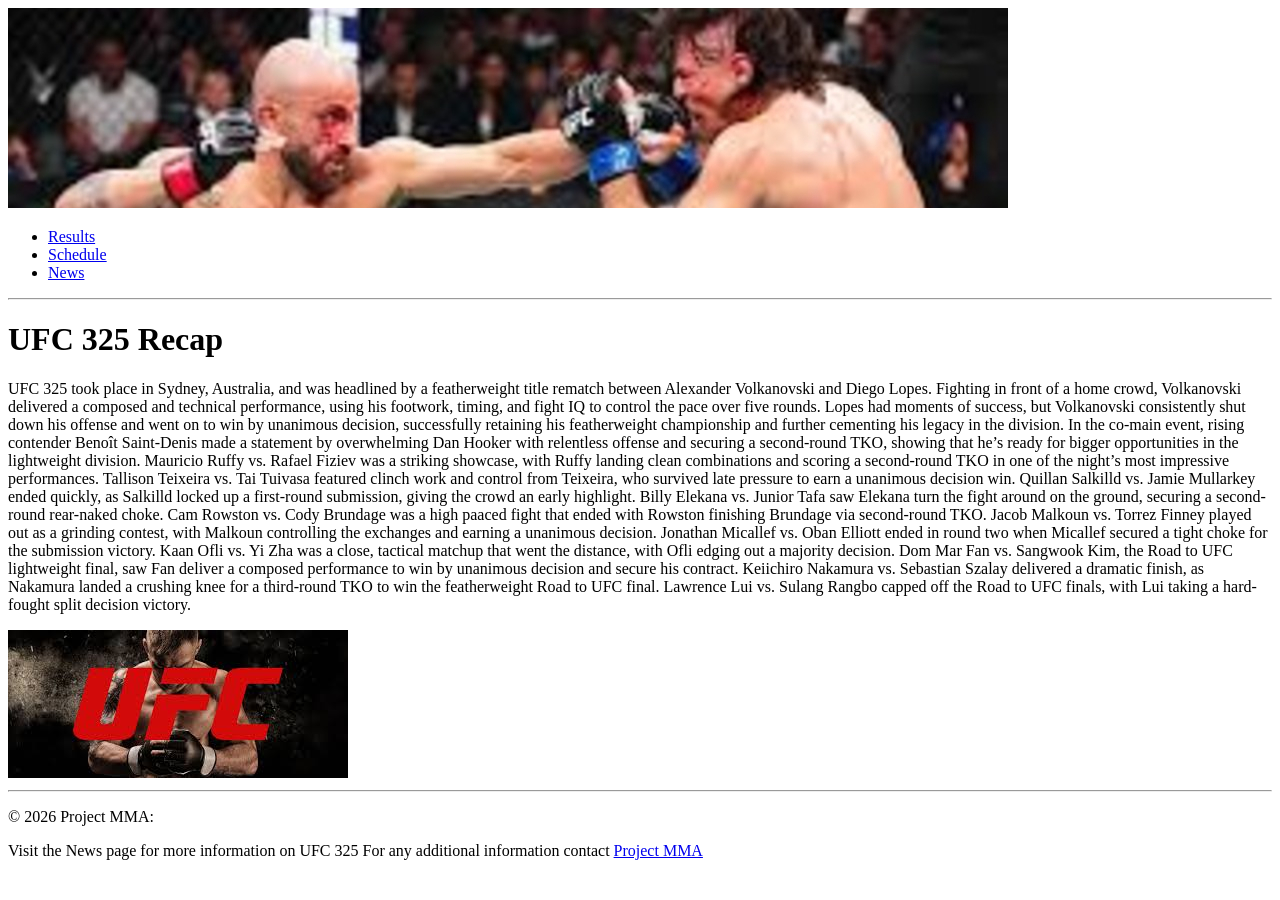
==== fightnews.html @ 4c9625a4 "Create fightnews.html" ====
<!DOCTYPE html>
<html>
<head>
<title>MMA News: News</title>
</head>
<body>
<img src="images/volkvlopes2.jpeg" alt="Banner image">
    <ul>
            <li><a href="index.html">Results</a></li>
            <li><a href="schedule.html">Schedule</a></li>
            <li><a href="fightnews.html">News</a></li>
    </ul>

<hr>
  
<h1>UFC 325 Recap</h1>
<p>UFC 325 took place in Sydney, Australia,
  and was headlined by a featherweight title rematch between
  Alexander Volkanovski and Diego Lopes. Fighting in front of
  a home crowd, Volkanovski delivered a composed and technical
  performance, using his footwork, timing, and fight IQ to
  control the pace over five rounds. Lopes had moments of success,
  but Volkanovski consistently shut down his offense and went on to
  win by unanimous decision, successfully retaining his featherweight
  championship and further cementing his legacy in the division.

  In the co-main event, rising contender Benoît Saint-Denis made a
  statement by overwhelming Dan Hooker with relentless offense and securing a
  second-round TKO, showing that he’s ready for bigger opportunities in the
  lightweight division.

  Mauricio Ruffy vs. Rafael Fiziev was a striking showcase, with Ruffy landing
  clean combinations and scoring a second-round TKO in one of the night’s most
  impressive performances.

  Tallison Teixeira vs. Tai Tuivasa featured clinch work and control from
  Teixeira, who survived late pressure to earn a unanimous decision win.

  Quillan Salkilld vs. Jamie Mullarkey ended quickly, as Salkilld locked up a
  first-round submission, giving the crowd an early highlight.

  Billy Elekana vs. Junior Tafa saw Elekana turn the fight around on the ground,
  securing a second-round rear-naked choke.
  
  Cam Rowston vs. Cody Brundage was a high paaced fight that ended with Rowston
  finishing Brundage via second-round TKO.

  Jacob Malkoun vs. Torrez Finney played out as a grinding contest, with Malkoun
  controlling the exchanges and earning a unanimous decision.
  
  Jonathan Micallef vs. Oban Elliott ended in round two when Micallef secured a 
  tight choke for the submission victory.
  
  Kaan Ofli vs. Yi Zha was a close, tactical matchup that went the distance,
  with Ofli edging out a majority decision.
  
  Dom Mar Fan vs. Sangwook Kim, the Road to UFC lightweight final, saw Fan
  deliver a composed performance to win by unanimous decision and secure his 
  contract.
  
  Keiichiro Nakamura vs. Sebastian Szalay delivered a dramatic finish, as
  Nakamura landed a crushing knee for a third-round TKO to win the 
  featherweight Road to UFC final.
  
  Lawrence Lui vs. Sulang Rangbo capped off the Road to UFC finals, with Lui
  taking a hard-fought split decision victory.</p>
    <img src="images/ufclogo.jpg">
  
<hr>
<p>&copy; 2026 Project MMA: </p>  
  Visit the News page for more information on UFC 325 
  For any additional information contact  <a href="mailto:mmaproject@gmail.com">Project MMA</a> 
</body>
</html>
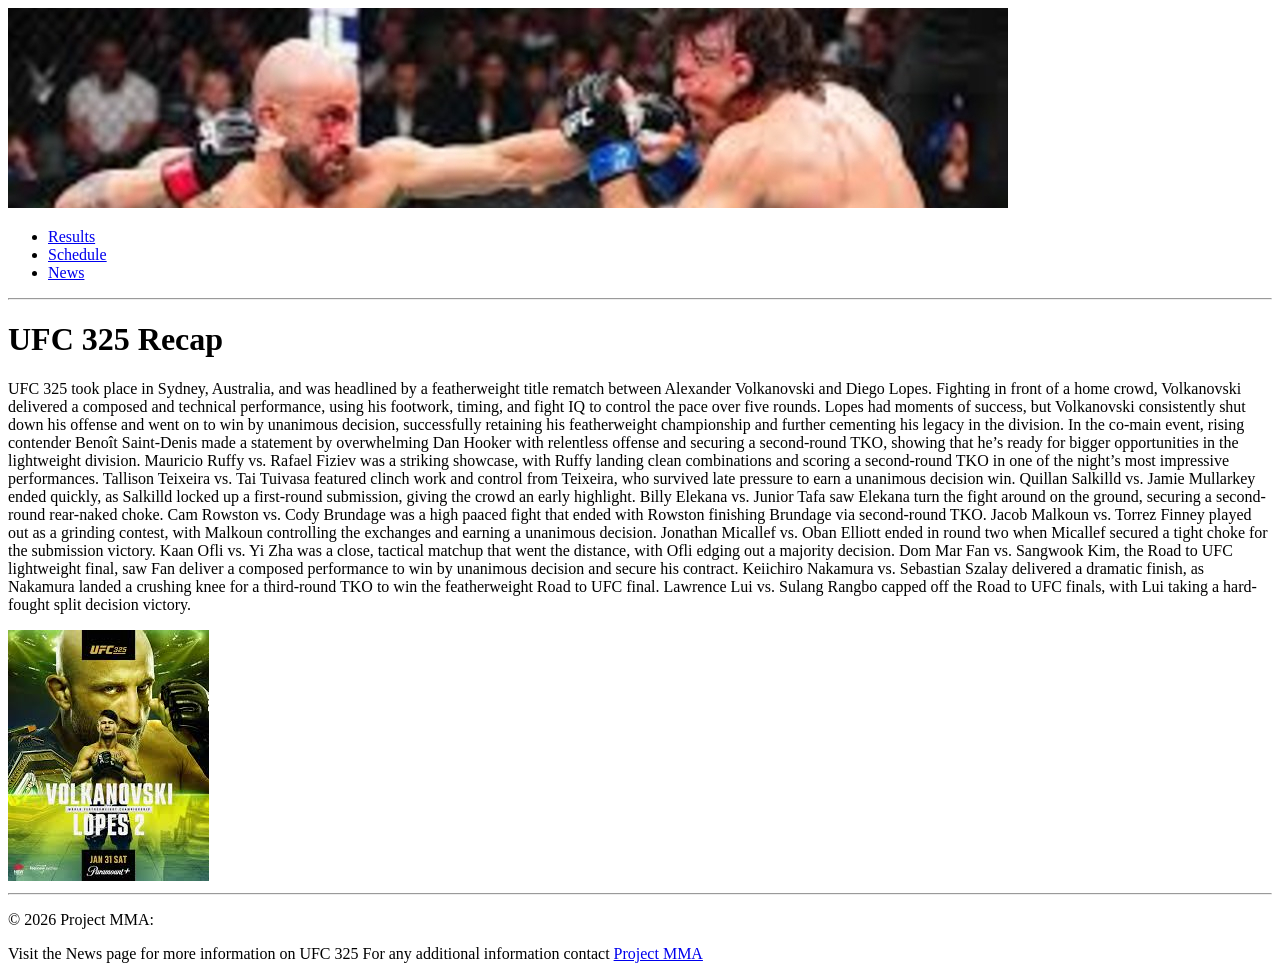
==== commit 36c05873: "Update fightnews.html" ====
--- a/fightnews.html
+++ b/fightnews.html
@@ -64,7 +64,7 @@
   
   Lawrence Lui vs. Sulang Rangbo capped off the Road to UFC finals, with Lui
   taking a hard-fought split decision victory.</p>
-    <img src="images/ufclogo.jpg">
+    <img src="images/325poster.jpg">
   
 <hr>
 <p>&copy; 2026 Project MMA: </p>  
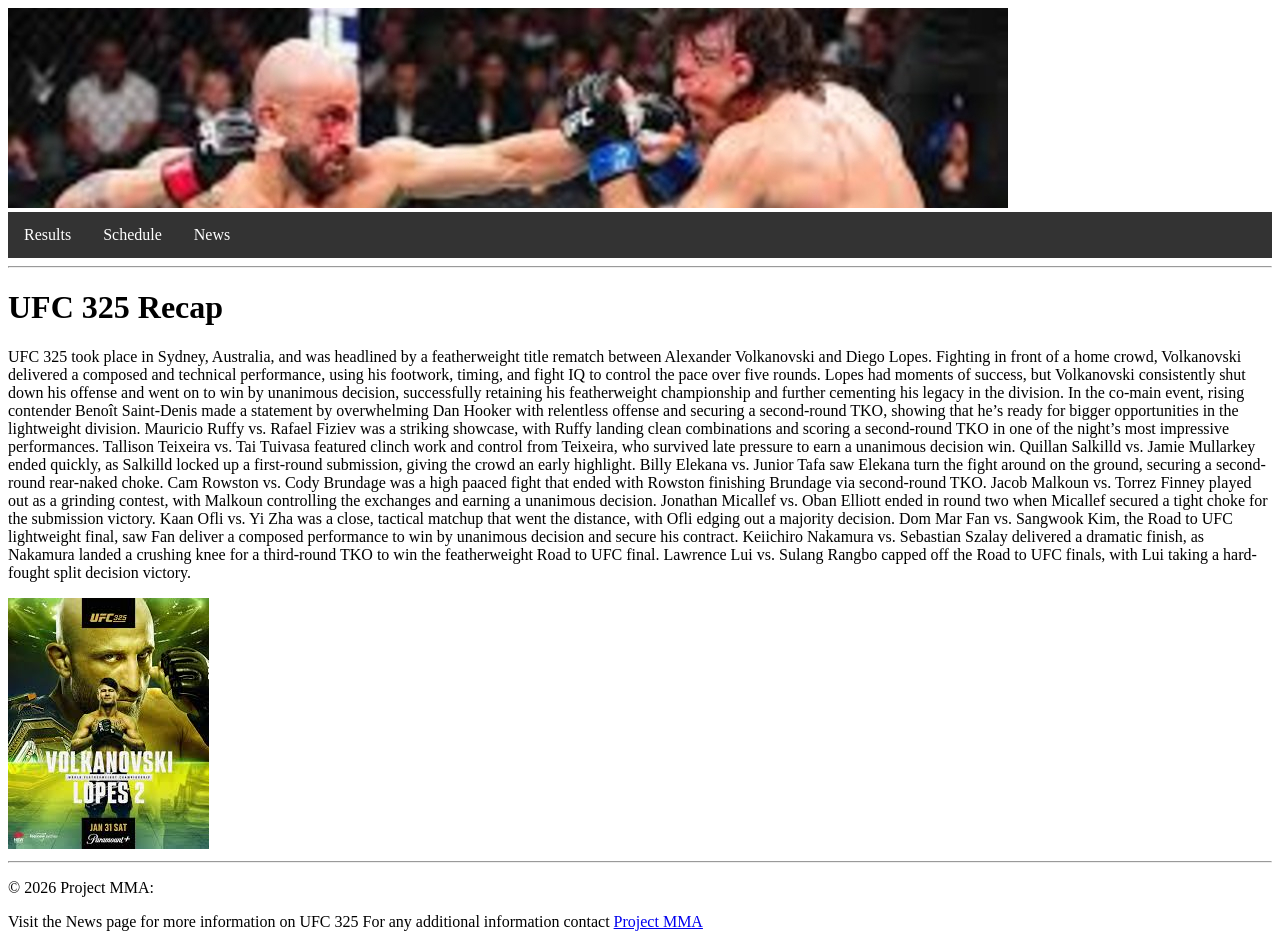
==== commit 7827c276: "Update fightnews.html" ====
--- a/fightnews.html
+++ b/fightnews.html
@@ -2,6 +2,7 @@
 <html>
 <head>
 <title>MMA News: News</title>
+    <link rel="stylesheet" href="css/styles.css">
 </head>
 <body>
 <img src="images/volkvlopes2.jpeg" alt="Banner image">
--- a/css/styles.css
+++ b/css/styles.css
@@ -0,0 +1,23 @@
+ul {
+  list-style-type: none;
+  margin: 0;
+  padding: 0;
+  overflow: hidden;
+  background-color: #333;
+}
+
+li {
+  float: left;
+}
+
+li a {
+  display: block;
+  color: white;
+  text-align: center;
+  padding: 14px 16px;
+  text-decoration: none;
+}
+
+li a:hover {
+  background-color: #111;
+}
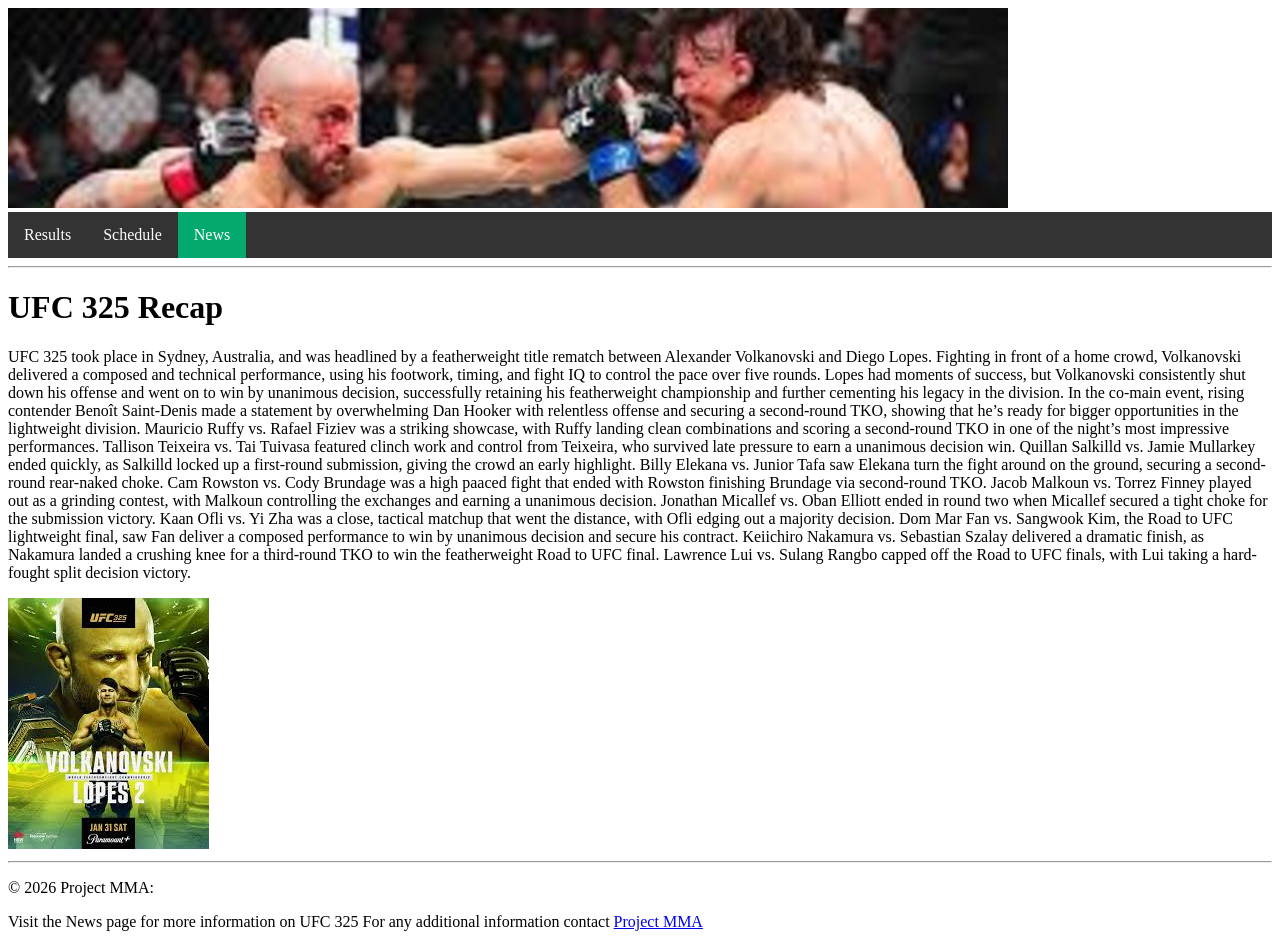
==== commit 60c1838f: "Update fightnews.html" ====
--- a/fightnews.html
+++ b/fightnews.html
@@ -1,7 +1,7 @@
 <!DOCTYPE html>
 <html>
 <head>
-<title>MMA News: News</title>
+    <title>MMA News: News</title>
     <link rel="stylesheet" href="css/styles.css">
 </head>
 <body>
@@ -9,7 +9,7 @@
     <ul>
             <li><a href="index.html">Results</a></li>
             <li><a href="schedule.html">Schedule</a></li>
-            <li><a href="fightnews.html">News</a></li>
+            <li><a class="active" href="fightnews.html">News</a></li>
     </ul>
 
 <hr>
--- a/css/styles.css
+++ b/css/styles.css
@@ -21,3 +21,11 @@
 li a:hover {
   background-color: #111;
 }
+
+li a:hover:not(.active) {
+  background-color: #111111;
+}
+
+li a.active {
+  background-color: #04AA6D;
+}
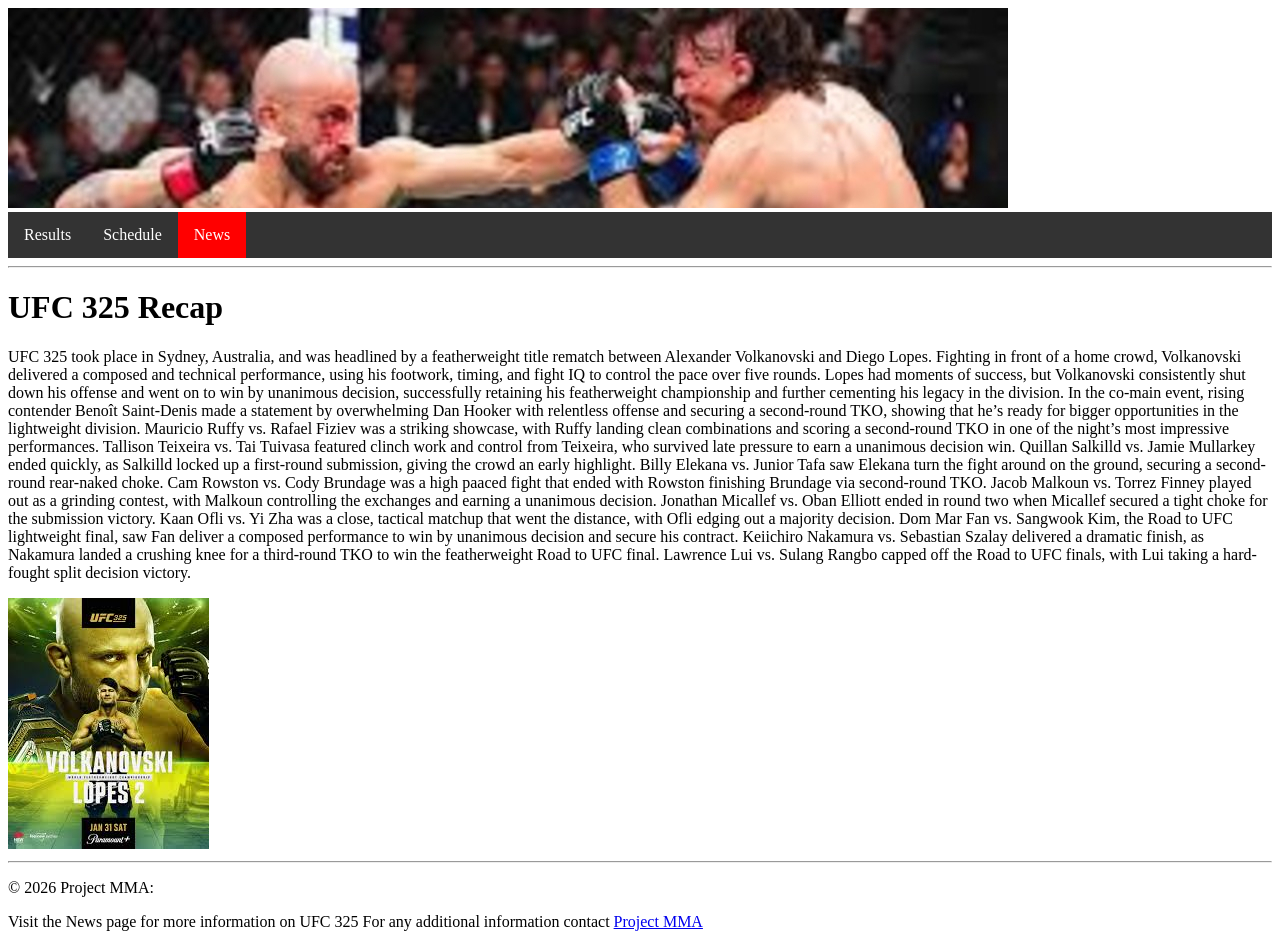
==== commit f85e92fd: "Update fightnews.html" ====
--- a/fightnews.html
+++ b/fightnews.html
@@ -2,6 +2,14 @@
 <html>
 <head>
     <title>MMA News: News</title>
+    
+    <meta charset="UTF-8">
+    <meta name="viewport" content="width=device-width, initial-scale=1.0">
+
+    <meta name="description" content="Read the latest MMA and UFC news including fight recaps, results, and analysis from major events like UFC 325 featuring top fighters and championship bouts.">
+    <meta name="keywords" content="MMA news, UFC news, UFC 325 recap, fight results, mixed martial arts, Volkanovski vs Lopes, fight analysis">
+    <meta name="author" content="Blake Russo">
+    
     <link rel="stylesheet" href="css/styles.css">
 </head>
 <body>
--- a/css/styles.css
+++ b/css/styles.css
@@ -4,6 +4,8 @@
   padding: 0;
   overflow: hidden;
   background-color: #333;
+  position: sticky;
+  top: 0;
 }
 
 li {
@@ -19,13 +21,13 @@
 }
 
 li a:hover {
-  background-color: #111;
+  background-color: #F00;
 }
 
 li a:hover:not(.active) {
-  background-color: #111111;
+  background-color: #808080;
 }
 
-li a.active {
-  background-color: #04AA6D;
+.active {
+  background-color: #F00;
 }
